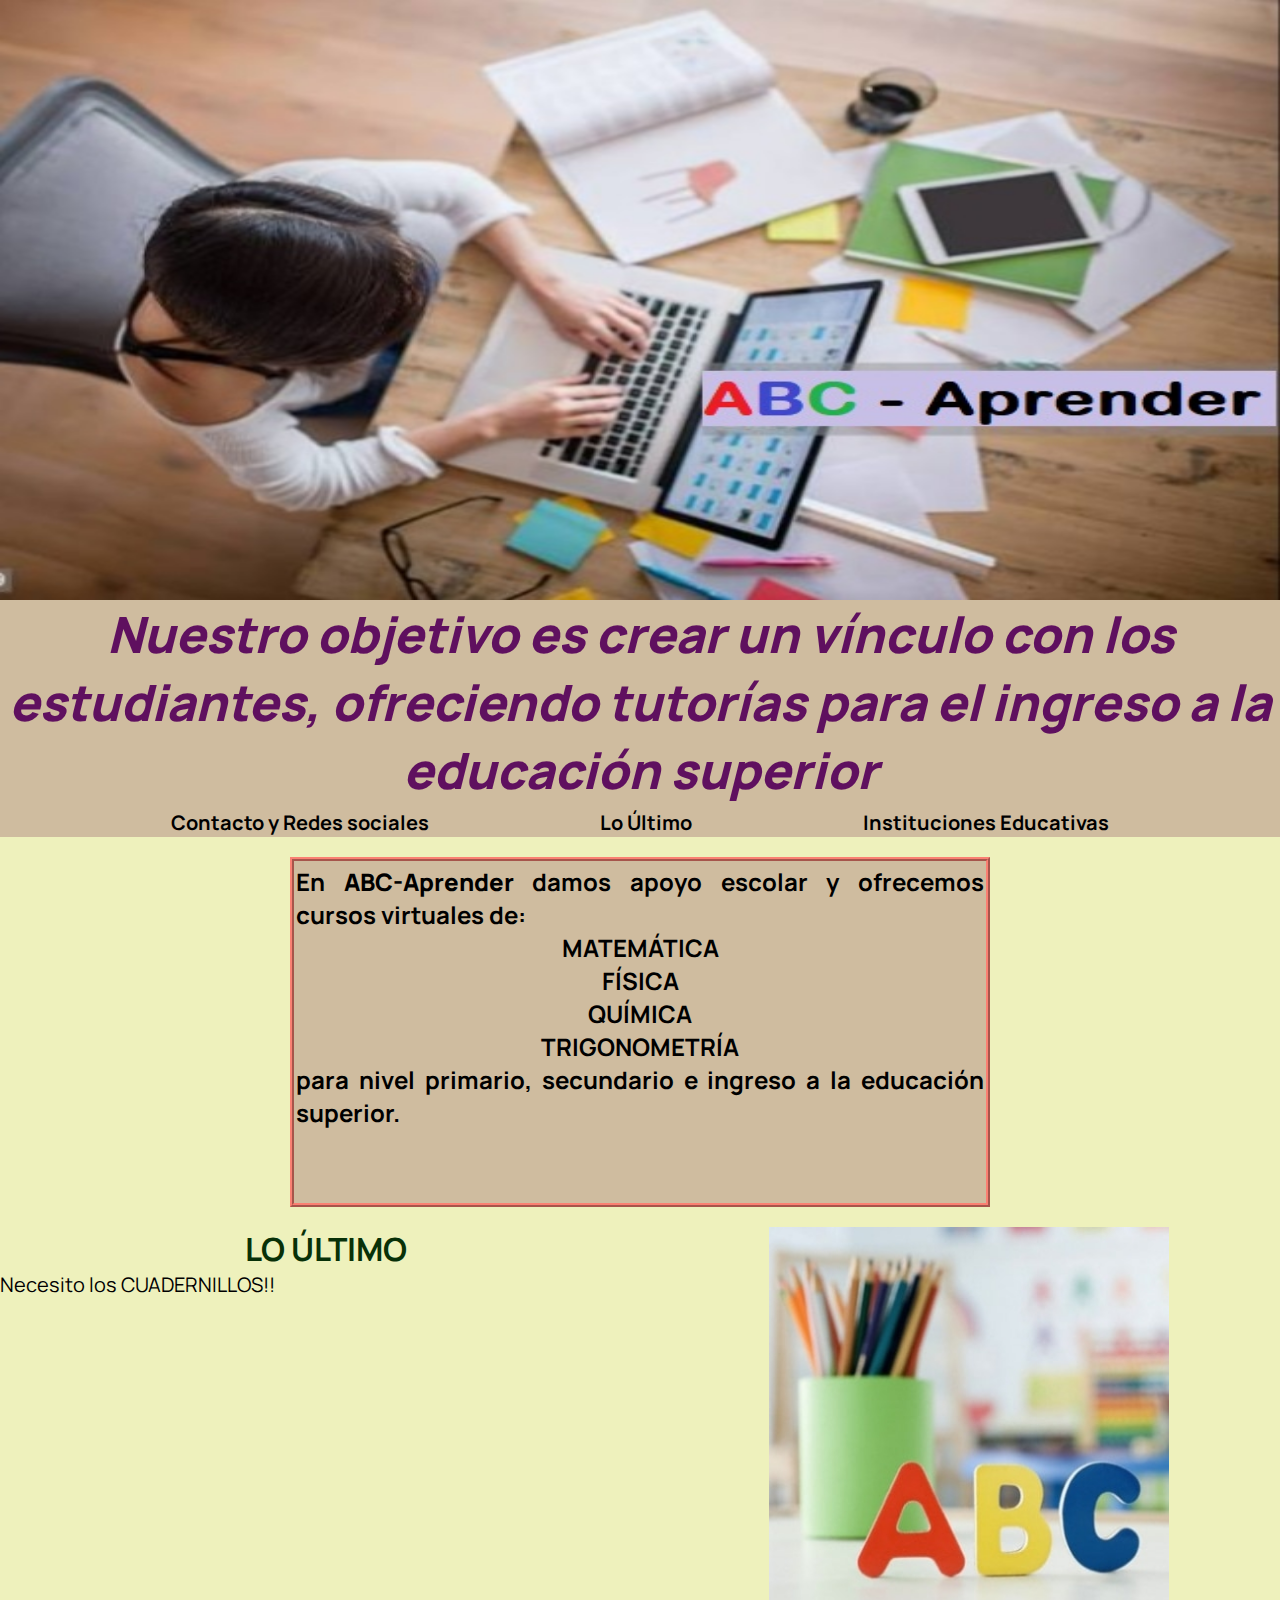
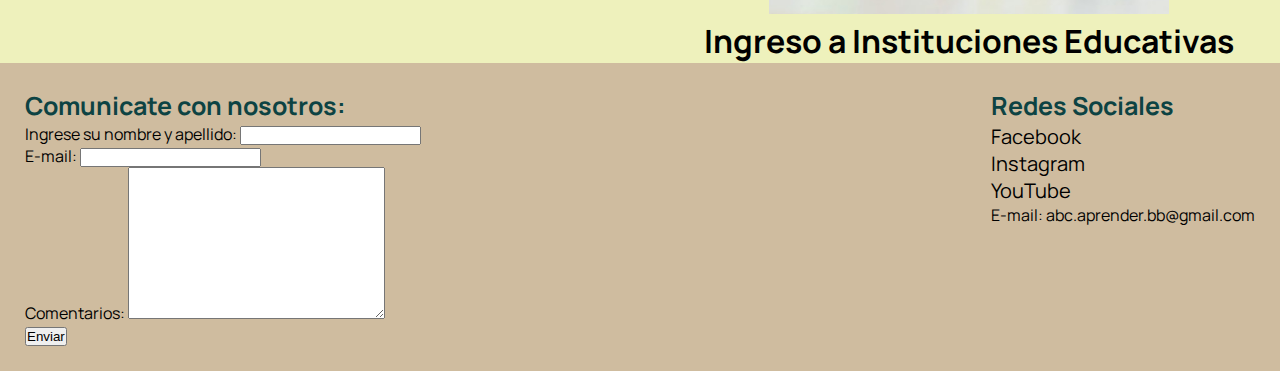
==== index.html @ 9b9927b5 "Inicio del proyecto y estilo" ====
<!DOCTYPE html>
<html lang="en">
<head>
    <meta charset="UTF-8">
    <meta http-equiv="X-UA-Compatible" content="IE=edge">
    <meta name="viewport" content="width=device-width, initial-scale=1.0">
    <link href="https://fonts.googleapis.com/css2?family=Manrope:wght@400;700&display=swap" rel="stylesheet">
    <link rel="stylesheet" href="./css/style.css">
    <title>ABC aprender</title>
</head>
<body>
    <!-- HEADER PORTADA Y TITULO -->
    <header>
        <div class="alinear_flex">
            <img src="./imagenes/ABC-PORTADA.jpg" alt="ABC-PORTADA" width="1300" height="600">
        </div>
        
        <div class="titulo-portada">
        <h1>
        Nuestro objetivo es crear un vínculo con los estudiantes, ofreciendo tutorías para el ingreso a la educación superior
        </h1> 
        </div>

        <section>
            <h2><a href="#footer-index"> Contacto y Redes sociales</a></h2>
            <h2><a href="#novedades">Lo Último</a></h2>
            <h2><a href="pages/instituciones.html" target="_blank">Instituciones Educativas</a></h2>
        </section>
    </header>

        <!-- INICIO DE LA NAVEGACION -->
    <nav>
        <section class="flex-caja">
            <div class="caja1"> 
                <h2 class="color-negro">
                En <strong>ABC-Aprender</strong> damos apoyo escolar y ofrecemos cursos virtuales de:
                <ul>
                    <li>MATEMÁTICA</li>
                    <li>FÍSICA</li>
                    <li>QUÍMICA</li>
                    <li>TRIGONOMETRÍA</li>
                </ul> 
            para nivel primario, secundario e ingreso a la educación superior.
                </h2>
            </div>
        </section>

        
    </nav>

<!-- NOVEDADES MAIN -->
    <main class="index-novedades">
        <div class="novedades">
        <section>
            <h2 id="novedades" class="color-verde">LO ÚLTIMO</h2>
                <a href="./pages/cursos.html" target="_blank"> Necesito los CUADERNILLOS!!</a>
        </section>

            <section>
                <div class="alinear_video">
                    <iframe width="560" height="315" src="https://www.youtube.com/embed/GbwJRgvNFgg" title="YouTube video player" frameborder="0" allow="accelerometer; autoplay; clipboard-write; encrypted-media; gyroscope; picture-in-picture" allowfullscreen></iframe>
                </div>
        </div>
            </section>



<!--LOGO ASIDE-->

    <aside class="logo">
        <h2>
            <div class="alinear_logo">
                <img src="./imagenes/ABC-LOGO.jpg" alt="abc-logo" width="400">
            </div>    
        </h2>
    </aside>
    




<!--INSTITUCIONES EDUCATIVAS ASIDE-->

    <aside class="instituciones">
        <div>
            <h2><a href="pages/instituciones.html" target="_blank"> Ingreso a Instituciones Educativas</a></h2>
        </div>
    </aside>
    </main>





    <!-- INICIO DEL FOOTER -->

    <footer id="footer-index">
        <section class="ft-main">
        <div class="ft-main-item">
        <h2 class="ft-title"> Comunicate con nosotros:</h2>
            <form action="">
                <div>
                    <label for="nombre-usuario">Ingrese su nombre y apellido:</label>
                    <input type="text" id="nombre-usuario">
                </div>
                <div>
                    <label for="email-usuario">E-mail:</label>
                    <input type="email" id="email-usuario">
                </div>
                <div>
                    <label for="mensaje-usuario">Comentarios:</label>
                    <textarea name="" id="mensaje-usuario" cols="30" rows="10"></textarea>
                </div>
                <div>
                    <input type="submit" value="Enviar">
                </div>  
            </div>

            <div class="ft-main-item">
            <h2 class="ft-title">Redes Sociales</h2>

                <ul>
                <li><a href="https://www.facebook.com/ABC.Aprender.BB/?ref=page_internal " target="_blank">Facebook</a></li>
                <li><a href="https://www.instagram.com/abc.aprender.bb/" target="_blank">Instagram</a></li>
                <li><a href="https://www.youtube.com/channel/UCB7CX9ykxJaeTlSwDlLMAWg" target="_blank">YouTube</a></li>
                <li>E-mail: abc.aprender.bb@gmail.com</li>
            </ul>
        </form>
            </div>
        </section>

    </footer>

</body>

</html>
---- css/style.css ----
*{
    margin: 0;
    padding: 0;
    box-sizing: border-box;

}
a {
    text-decoration: none;
    color: black;    
}

/* Fuente-Color css */
body {font-family:'Manrope', sans-serif;
background-color: rgb(238, 241, 188);}
    h1 {color: rgb(95, 16, 95); font-weight: 900; font-style: oblique;
text-align:center; font-size: 50px;
}

/* ---HEADER----*/

/* header texto portada */
.alinear_flex {
    display: flex;
    justify-content: center;
}

/* header secciones arriba */
header section {display:flex;
justify-content: space-evenly;}

header {
    background-color:rgb(207, 188, 159) ;
}

    h2 {color: rgb(13, 67, 67);}

/* caja de nav */
.caja1 {

    width: 700px;
    height: 350px;
    background-color: rgb(207, 188, 159);
    border: ridge 4px salmon ;
    padding: 4px 2px 4px 2px;
    margin: 20px 30px 20px 30px ;
    margin-left: auto;
    margin-right: auto;
    text-align: justify;
}







/* ---MAIN Y ASIDE--- */

.index-novedades {
    display: grid;
    grid-template-columns: auto auto;
    grid-template-rows: auto auto  ;
    grid-template-areas: 
    "novedades logo"
    "novedades instituciones";
    gap: 5px;
}
    .novedades {
        grid-area: novedades;
    }

    .logo {
        display: flex;
        grid-area: logo;
        justify-content: center;
    }
    .instituciones {
    
        grid-area: instituciones;
    }



/* novedades_video YT */
.alinear_video {
    display: flex;
    justify-content: center;
}
    nav ul {list-style:none;
text-align: center;
}
    main h2 {text-align: center; 
        font-size: xx-large;
    }


    section a {text-decoration: none; font-size: 20px;}
 /* LOGO */
.alinear_logo {
    display: flex;
    justify-content: right;
}

    aside a {text-decoration: none;}

    /*---GALERIA CURSOS  */
.galeria ul {
    list-style-type: none;
}
.galeria {
    padding: 15px 0px;

}
.galeria h2 {
    text-align: center;
    padding: 10px;
}
.grilla-galeria {
    display: flex;
    flex-direction: column;
    align-items: center;
    gap: 20px;
}
.grilla-galeria img {
    width: 95%;
}
@media (min-width:768px) {
    .grilla-galeria {
        display: grid;
        justify-content: center;
        grid-template-columns: 500px;
    }
}

    .color-negro {color:black}
    .color-verde {color: rgb(8, 49, 8);}

    /* ---FOOTER--- */
    footer a {text-decoration: none;}
    footer ul {list-style:none;
        font-size: 16px;
    }
    footer label {font-size: 16px;}
    footer h2 {font-size: 25px;}
    footer{
        background-color:rgb(207, 188, 159) ;
        padding: 25px;
}
footer section {
    display: flex;
    justify-content: space-between;
}
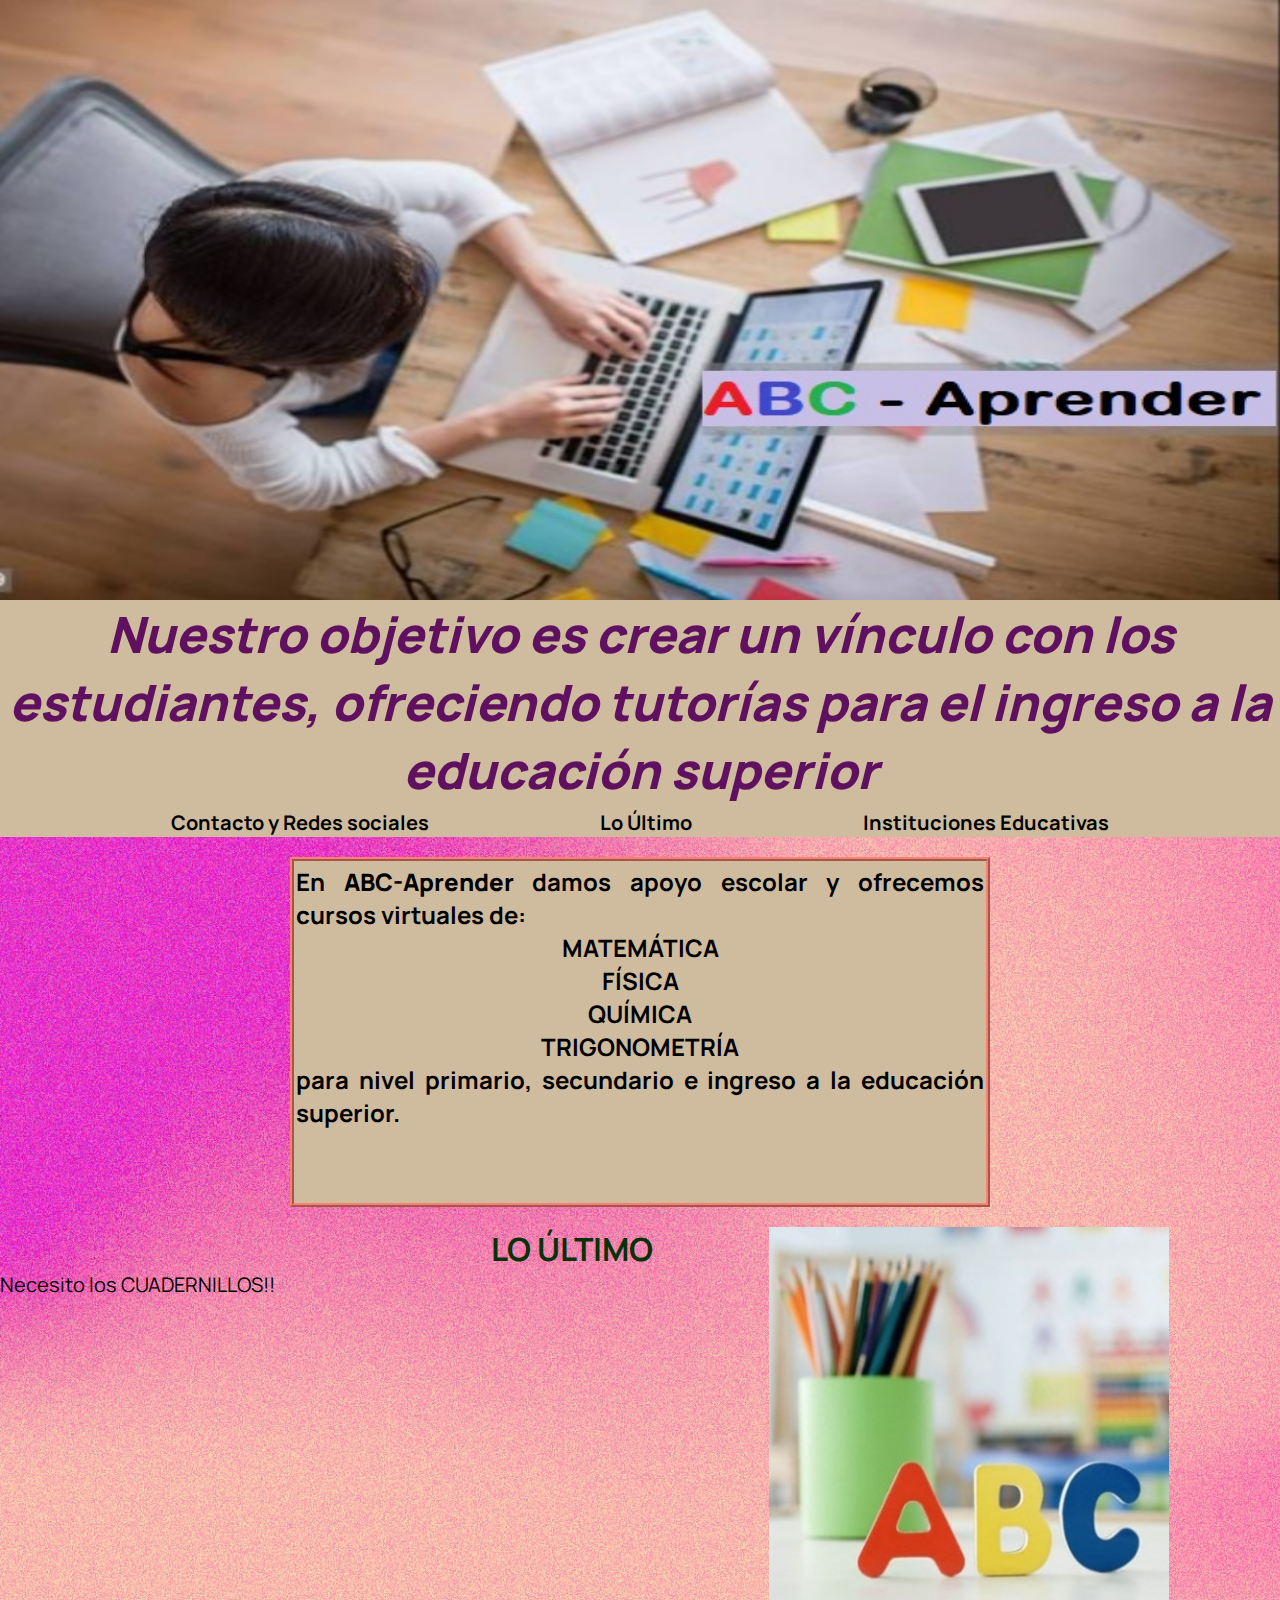
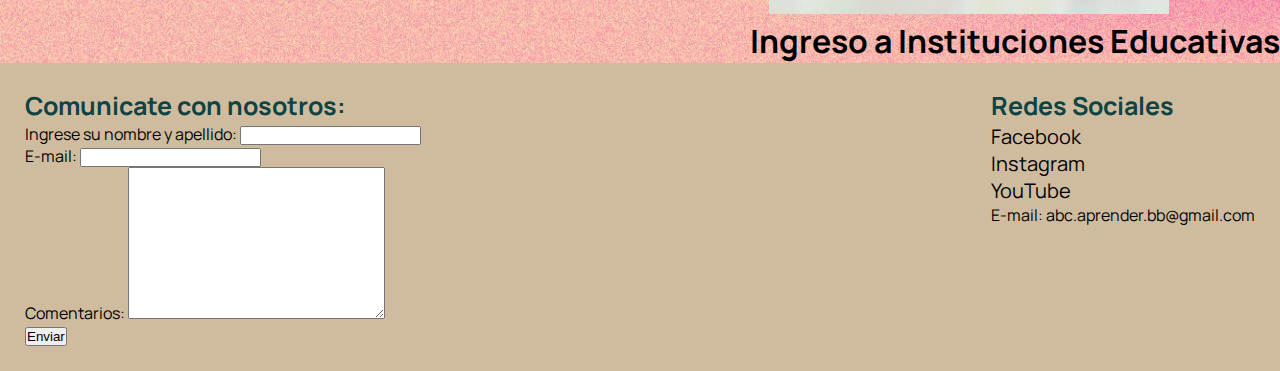
==== commit 9a27ae9f: "moficacion carpeta github" ====
--- a/index.html
+++ b/index.html
@@ -5,10 +5,10 @@
     <meta http-equiv="X-UA-Compatible" content="IE=edge">
     <meta name="viewport" content="width=device-width, initial-scale=1.0">
     <link href="https://fonts.googleapis.com/css2?family=Manrope:wght@400;700&display=swap" rel="stylesheet">
-    <link rel="stylesheet" href="./css/style.css">
+    <link rel="stylesheet" href="css/style.css">
     <title>ABC aprender</title>
 </head>
-<body>
+<body class="portada-fondo">
     <!-- HEADER PORTADA Y TITULO -->
     <header>
         <div class="alinear_flex">
@@ -22,9 +22,10 @@
         </div>
 
         <section>
-            <h2><a href="#footer-index"> Contacto y Redes sociales</a></h2>
-            <h2><a href="#novedades">Lo Último</a></h2>
-            <h2><a href="pages/instituciones.html" target="_blank">Instituciones Educativas</a></h2>
+            <h2 class="button"><a href="#footer-index"> Contacto y Redes sociales</a></h2>
+            <h2 class="button"><a href="#novedades">Lo Último</a></h2>
+            <h2 class="button"><a href="pages/instituciones.html" target="_blank">Instituciones Educativas</a></h2>
+
         </section>
     </header>
 
@@ -53,7 +54,7 @@
         <div class="novedades">
         <section>
             <h2 id="novedades" class="color-verde">LO ÚLTIMO</h2>
-                <a href="./pages/cursos.html" target="_blank"> Necesito los CUADERNILLOS!!</a>
+                <a href="./pages/cursos.html" target="_blank" class="button"> Necesito los CUADERNILLOS!!</a>
         </section>
 
             <section>
@@ -83,7 +84,7 @@
 
     <aside class="instituciones">
         <div>
-            <h2><a href="pages/instituciones.html" target="_blank"> Ingreso a Instituciones Educativas</a></h2>
+            <h2><a href="pages/instituciones.html" target="_blank" class="button"> Ingreso a Instituciones Educativas</a></h2>
         </div>
     </aside>
     </main>
--- a/css/style.css
+++ b/css/style.css
@@ -3,6 +3,9 @@
     padding: 0;
     box-sizing: border-box;
 
+}
+body {
+    background-image: url(../imagenes/portada-fondo.jpg);
 }
 a {
     text-decoration: none;
@@ -11,7 +14,7 @@
 
 /* Fuente-Color css */
 body {font-family:'Manrope', sans-serif;
-background-color: rgb(238, 241, 188);}
+}
     h1 {color: rgb(95, 16, 95); font-weight: 900; font-style: oblique;
 text-align:center; font-size: 50px;
 }
@@ -34,8 +37,13 @@
 
     h2 {color: rgb(13, 67, 67);}
 
+.button:hover {
+    border: 1px solid black;
+    background-color: rgb(105, 90, 118);
+}
+
 /* caja de nav */
-.caja1 {
+nav{
 
     width: 700px;
     height: 350px;
@@ -55,6 +63,7 @@
 
 
 /* ---MAIN Y ASIDE--- */
+
 
 .index-novedades {
     display: grid;
@@ -89,7 +98,7 @@
     nav ul {list-style:none;
 text-align: center;
 }
-    main h2 {text-align: center; 
+    main h2 {text-align: right; 
         font-size: xx-large;
     }
 
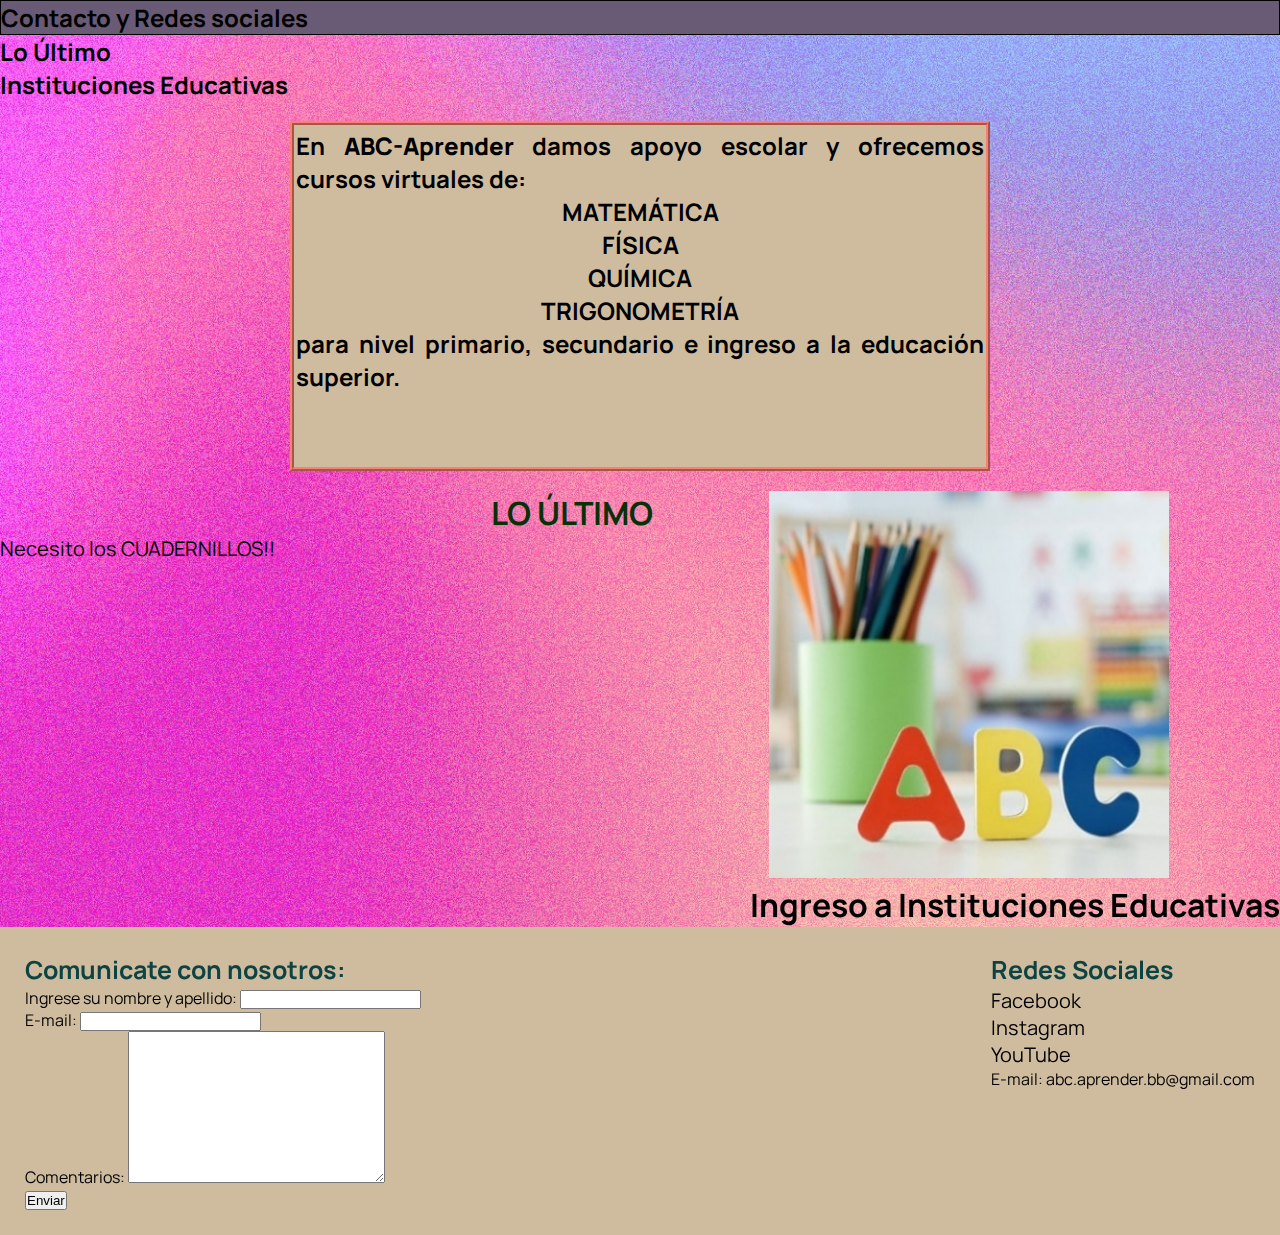
==== commit 816d5c51: "primer commit" ====
--- a/index.html
+++ b/index.html
@@ -9,19 +9,6 @@
     <title>ABC aprender</title>
 </head>
 <body class="portada-fondo">
-    <!-- HEADER PORTADA Y TITULO -->
-    <header>
-        <div class="alinear_flex">
-            <img src="./imagenes/ABC-PORTADA.jpg" alt="ABC-PORTADA" width="1300" height="600">
-        </div>
-        
-        <div class="titulo-portada">
-        <h1>
-        Nuestro objetivo es crear un vínculo con los estudiantes, ofreciendo tutorías para el ingreso a la educación superior
-        </h1> 
-        </div>
-
-        <section>
             <h2 class="button"><a href="#footer-index"> Contacto y Redes sociales</a></h2>
             <h2 class="button"><a href="#novedades">Lo Último</a></h2>
             <h2 class="button"><a href="pages/instituciones.html" target="_blank">Instituciones Educativas</a></h2>
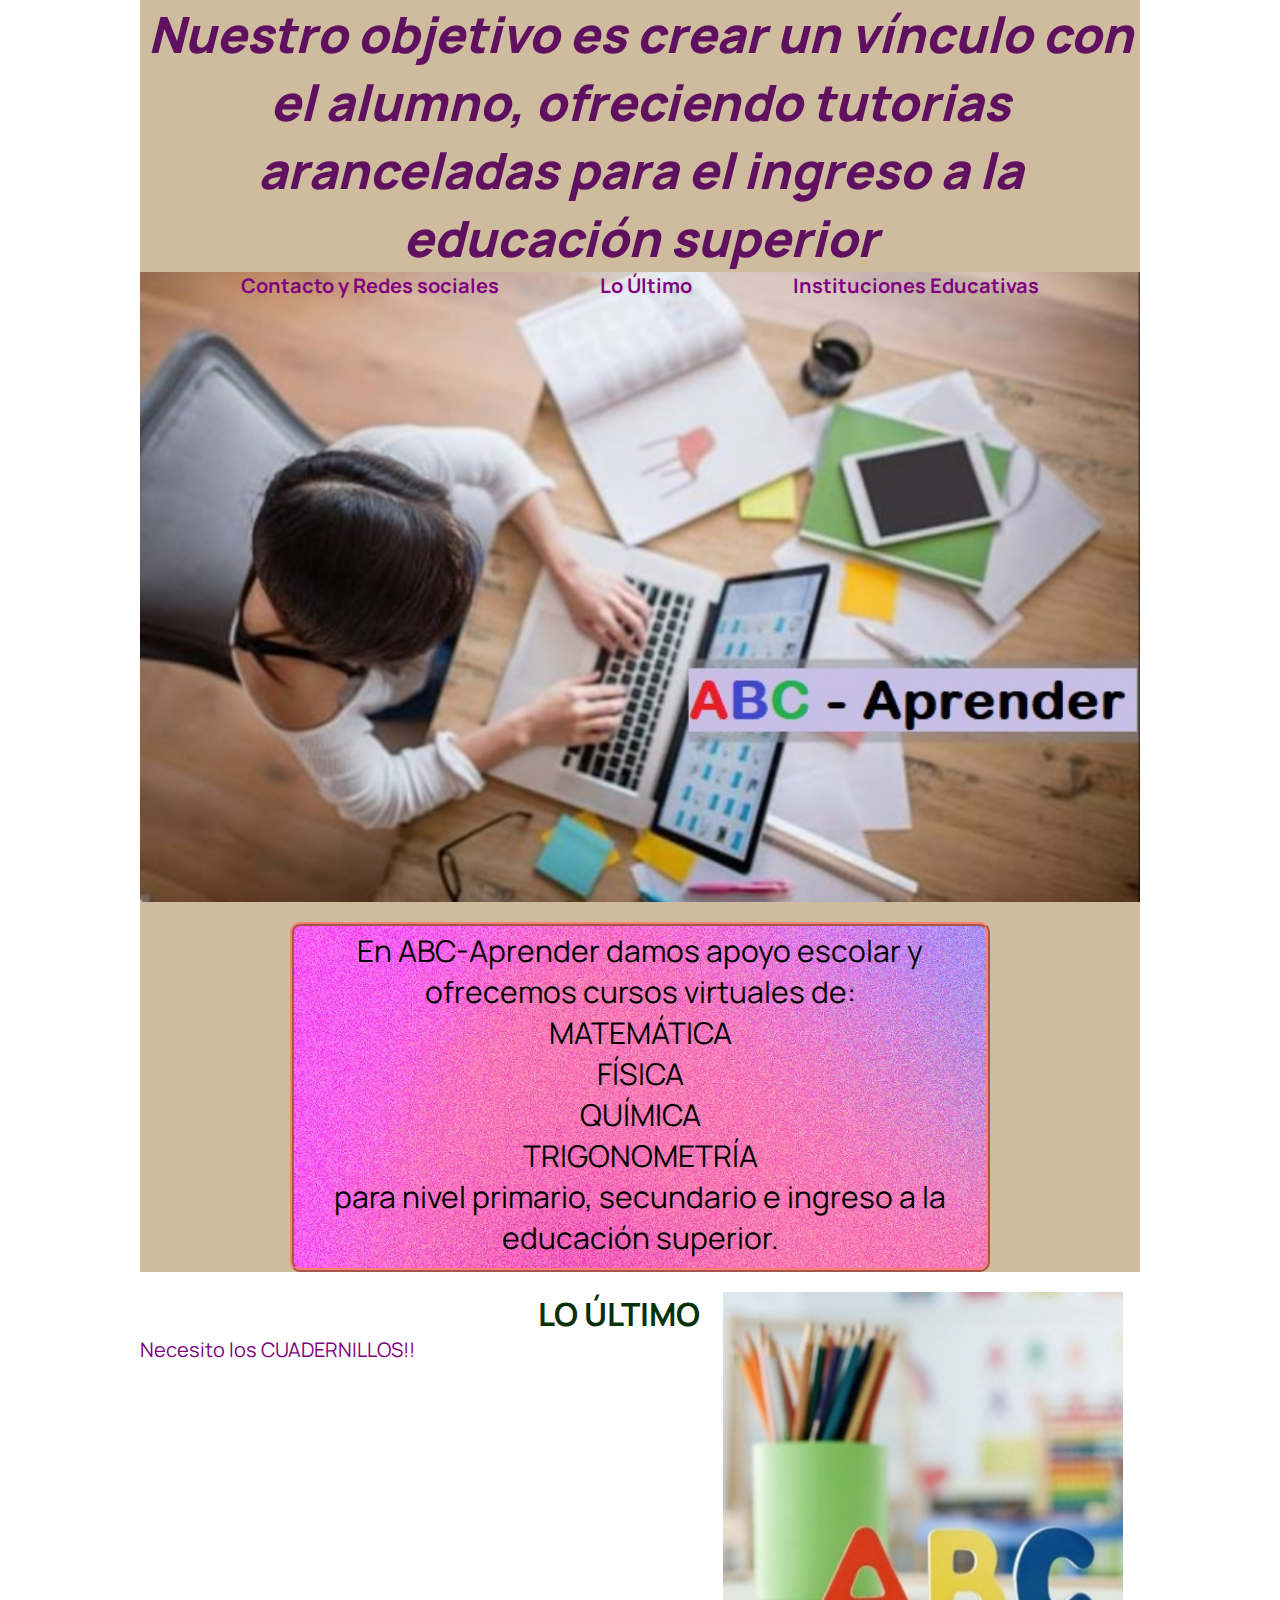
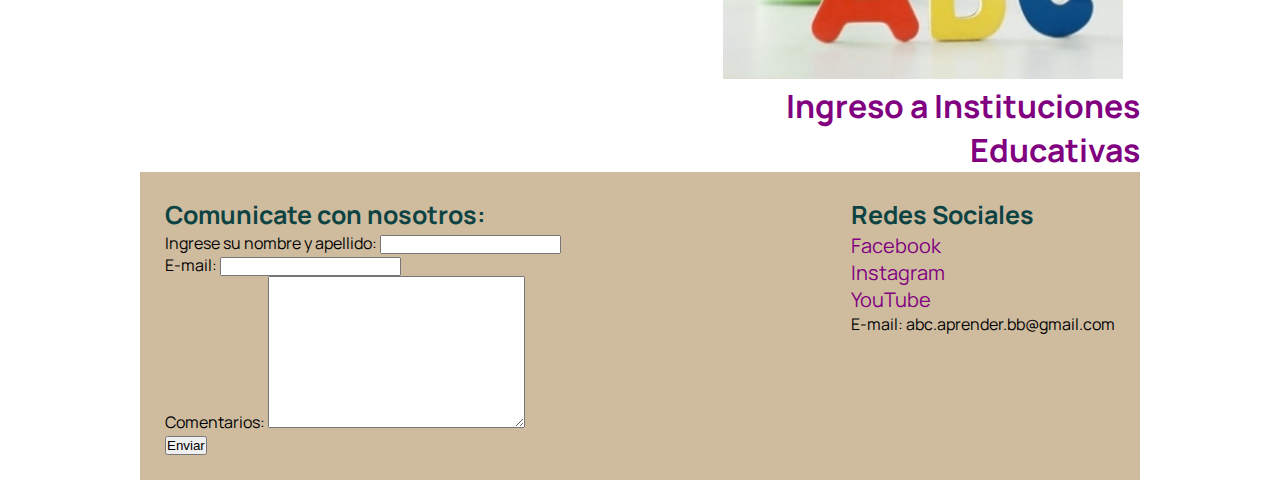
==== commit 8921c53f: "modificaciones de estilo de margenes" ====
--- a/index.html
+++ b/index.html
@@ -5,23 +5,27 @@
     <meta http-equiv="X-UA-Compatible" content="IE=edge">
     <meta name="viewport" content="width=device-width, initial-scale=1.0">
     <link href="https://fonts.googleapis.com/css2?family=Manrope:wght@400;700&display=swap" rel="stylesheet">
-    <link rel="stylesheet" href="css/style.css">
+    <link rel="stylesheet" href="./css/style.css">
     <title>ABC aprender</title>
 </head>
-<body class="portada-fondo">
+<body>
+    <!-- HEADER -->
+    <div id="contenido">
+        <header>
+        <h1>Nuestro objetivo es crear un vínculo con el alumno, ofreciendo tutorias aranceladas para el ingreso a la educación superior</h1>
+        <section class="portada-ABC">
             <h2 class="button"><a href="#footer-index"> Contacto y Redes sociales</a></h2>
             <h2 class="button"><a href="#novedades">Lo Último</a></h2>
             <h2 class="button"><a href="pages/instituciones.html" target="_blank">Instituciones Educativas</a></h2>
+        </section>
 
-        </section>
-    </header>
 
         <!-- INICIO DE LA NAVEGACION -->
     <nav>
         <section class="flex-caja">
             <div class="caja1"> 
-                <h2 class="color-negro">
-                En <strong>ABC-Aprender</strong> damos apoyo escolar y ofrecemos cursos virtuales de:
+                <p class="color-negro">
+                En ABC-Aprender damos apoyo escolar y ofrecemos cursos virtuales de:
                 <ul>
                     <li>MATEMÁTICA</li>
                     <li>FÍSICA</li>
@@ -29,12 +33,12 @@
                     <li>TRIGONOMETRÍA</li>
                 </ul> 
             para nivel primario, secundario e ingreso a la educación superior.
-                </h2>
+                </p>
             </div>
         </section>
-
         
     </nav>
+    </header>
 
 <!-- NOVEDADES MAIN -->
     <main class="index-novedades">
@@ -69,7 +73,7 @@
 
 <!--INSTITUCIONES EDUCATIVAS ASIDE-->
 
-    <aside class="instituciones">
+    <aside class="button">
         <div>
             <h2><a href="pages/instituciones.html" target="_blank" class="button"> Ingreso a Instituciones Educativas</a></h2>
         </div>
@@ -118,7 +122,7 @@
         </section>
 
     </footer>
-
+</div>
 </body>
 
 </html>--- a/css/style.css
+++ b/css/style.css
@@ -4,13 +4,18 @@
     box-sizing: border-box;
 
 }
-body {
-    background-image: url(../imagenes/portada-fondo.jpg);
+#contenido {
+    width: 1000px;
+    margin: 0 auto;
+
 }
+
+
 a {
     text-decoration: none;
-    color: black;    
+    color: purple;    
 }
+
 
 /* Fuente-Color css */
 body {font-family:'Manrope', sans-serif;
@@ -18,14 +23,27 @@
     h1 {color: rgb(95, 16, 95); font-weight: 900; font-style: oblique;
 text-align:center; font-size: 50px;
 }
+.button :hover {
+    color: red
+}
 
 /* ---HEADER----*/
 
+header h2 {
+display: flex;
+
+}
+/* imagen portada */
+.portada-ABC {
+    height: 70vh;
+    background-image: url(../imagenes/ABC-PORTADA.jpg);
+    background-position: center;
+    background-size: cover;
+}
+
+
 /* header texto portada */
-.alinear_flex {
-    display: flex;
-    justify-content: center;
-}
+
 
 /* header secciones arriba */
 header section {display:flex;
@@ -37,28 +55,25 @@
 
     h2 {color: rgb(13, 67, 67);}
 
-.button:hover {
-    border: 1px solid black;
-    background-color: rgb(105, 90, 118);
-}
+
 
 /* caja de nav */
 nav{
 
     width: 700px;
     height: 350px;
-    background-color: rgb(207, 188, 159);
+    background-image: url(../imagenes/portada-fondo.jpg);
     border: ridge 4px salmon ;
     padding: 4px 2px 4px 2px;
     margin: 20px 30px 20px 30px ;
     margin-left: auto;
     margin-right: auto;
-    text-align: justify;
+    text-align: center;
+    font-size: 30px;
+    font-style: bold;
+    border-radius: 10px;
+
 }
-
-
-
-
 
 
 
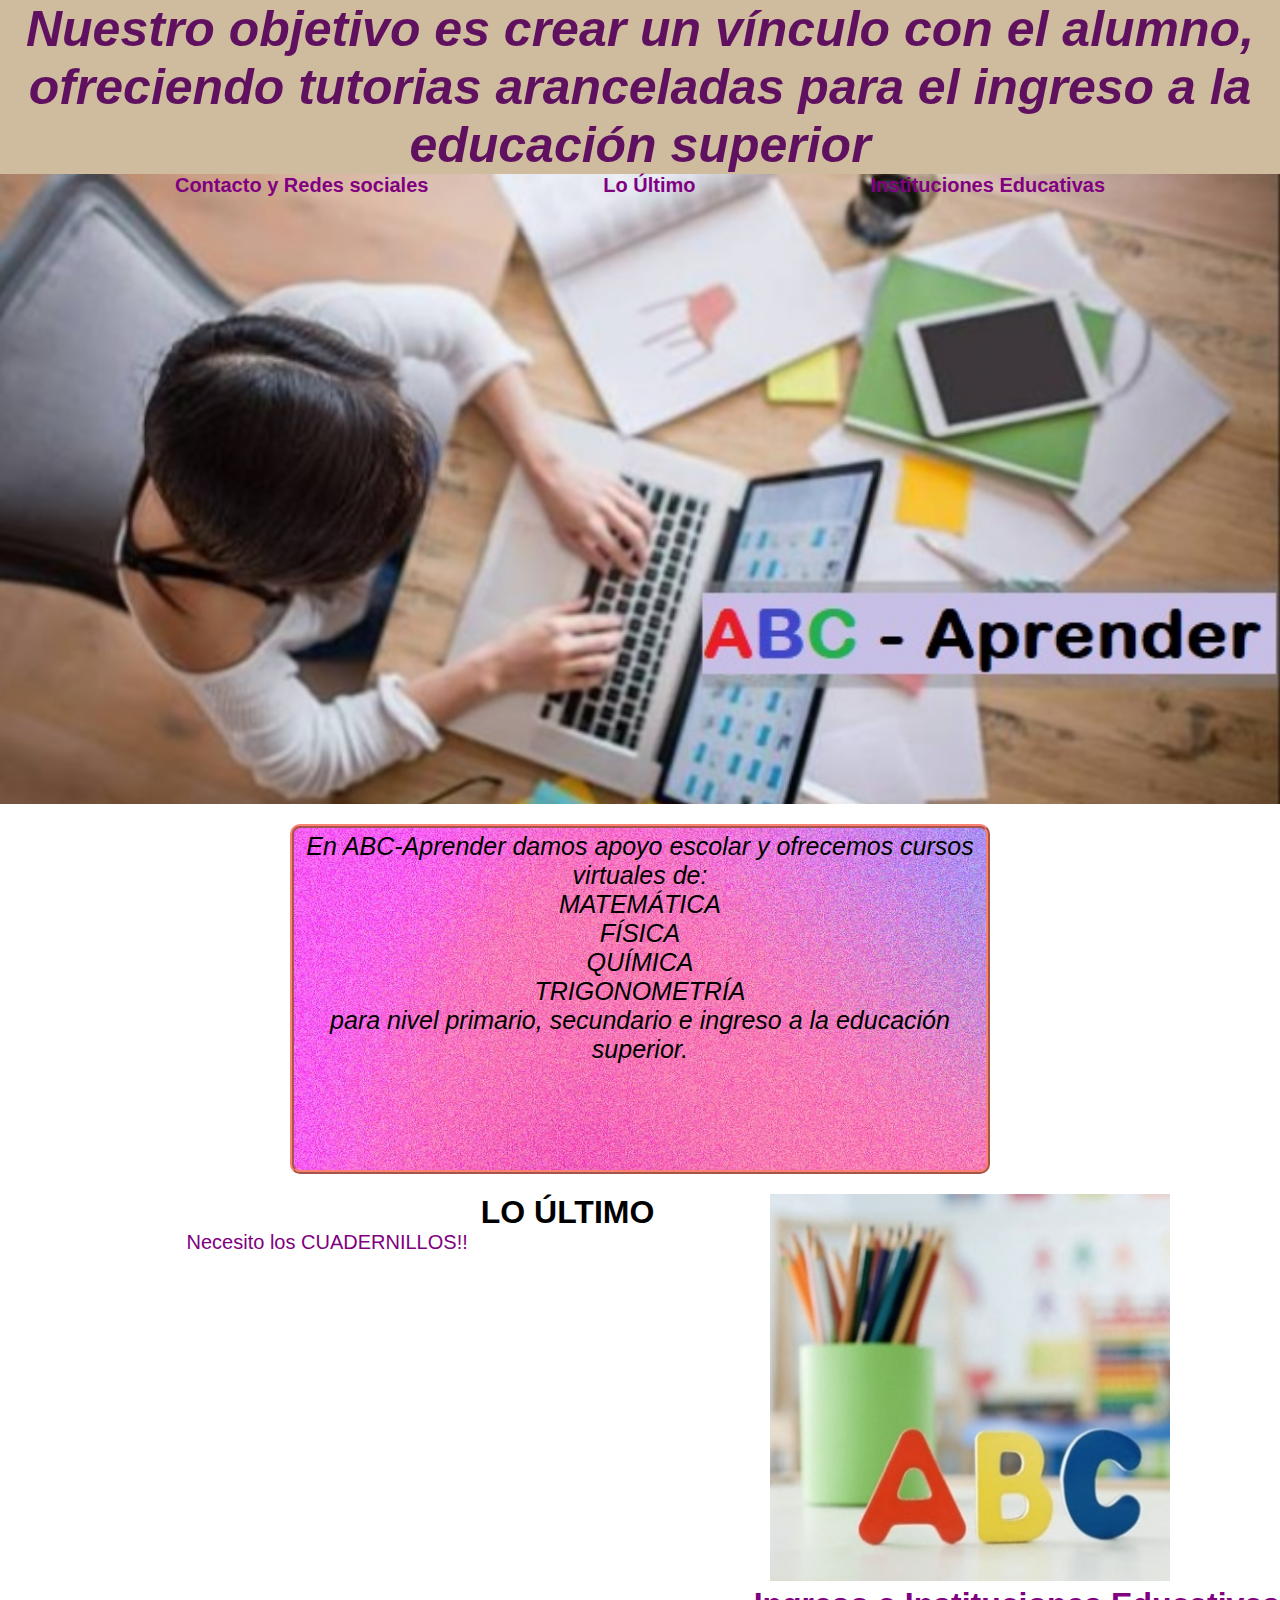
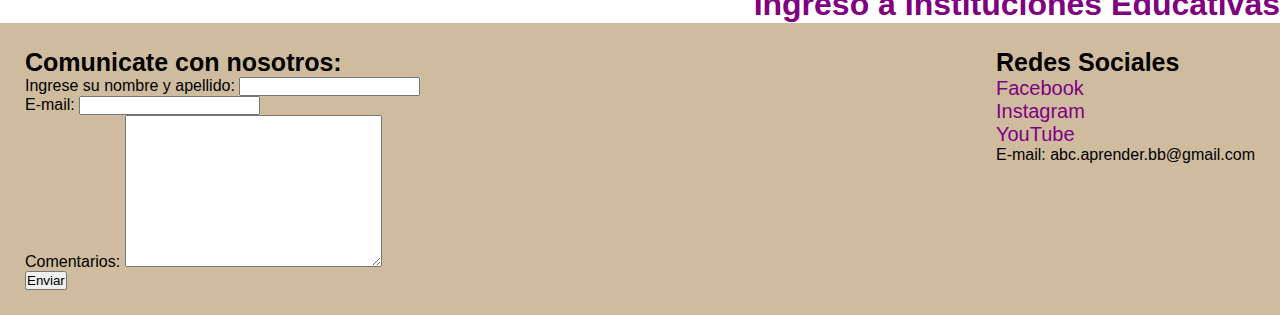
==== commit efb72442: "modificacion de todas las paginas" ====
--- a/index.html
+++ b/index.html
@@ -4,13 +4,15 @@
     <meta charset="UTF-8">
     <meta http-equiv="X-UA-Compatible" content="IE=edge">
     <meta name="viewport" content="width=device-width, initial-scale=1.0">
+    <link href="https://cdn.jsdelivr.net/npm/bootstrap@5.3.0-alpha1/dist/css/bootstrap.min.css" rel="stylesheet" integrity="sha384-GLhlTQ8iRABdZLl6O3oVMWSktQOp6b7In1Zl3/Jr59b6EGGoI1aFkw7cmDA6j6gD" crossorigin="anonymous">
+
     <link href="https://fonts.googleapis.com/css2?family=Manrope:wght@400;700&display=swap" rel="stylesheet">
     <link rel="stylesheet" href="./css/style.css">
     <title>ABC aprender</title>
 </head>
 <body>
     <!-- HEADER -->
-    <div id="contenido">
+    <div class="container">
         <header>
         <h1>Nuestro objetivo es crear un vínculo con el alumno, ofreciendo tutorias aranceladas para el ingreso a la educación superior</h1>
         <section class="portada-ABC">
@@ -18,13 +20,15 @@
             <h2 class="button"><a href="#novedades">Lo Último</a></h2>
             <h2 class="button"><a href="pages/instituciones.html" target="_blank">Instituciones Educativas</a></h2>
         </section>
+    </div>
 
 
         <!-- INICIO DE LA NAVEGACION -->
     <nav>
+        <div class="container-fluid">
         <section class="flex-caja">
             <div class="caja1"> 
-                <p class="color-negro">
+                <p>
                 En ABC-Aprender damos apoyo escolar y ofrecemos cursos virtuales de:
                 <ul>
                     <li>MATEMÁTICA</li>
@@ -37,6 +41,7 @@
             </div>
         </section>
         
+    </div>
     </nav>
     </header>
 
@@ -60,11 +65,13 @@
 <!--LOGO ASIDE-->
 
     <aside class="logo">
+        <div class="container-fluid">
         <h2>
             <div class="alinear_logo">
                 <img src="./imagenes/ABC-LOGO.jpg" alt="abc-logo" width="400">
             </div>    
         </h2>
+    </div> 
     </aside>
     
 
@@ -73,10 +80,12 @@
 
 <!--INSTITUCIONES EDUCATIVAS ASIDE-->
 
-    <aside class="button">
+    <aside>
+        <div class="container-fluid">
         <div>
             <h2><a href="pages/instituciones.html" target="_blank" class="button"> Ingreso a Instituciones Educativas</a></h2>
         </div>
+    </div>
     </aside>
     </main>
 
@@ -87,6 +96,7 @@
     <!-- INICIO DEL FOOTER -->
 
     <footer id="footer-index">
+        <div class="container-fluid">
         <section class="ft-main">
         <div class="ft-main-item">
         <h2 class="ft-title"> Comunicate con nosotros:</h2>
@@ -120,9 +130,12 @@
         </form>
             </div>
         </section>
-
+    </div>
     </footer>
 </div>
+
+<script src="https://cdn.jsdelivr.net/npm/bootstrap@5.3.0-alpha1/dist/js/bootstrap.bundle.min.js" integrity="sha384-w76AqPfDkMBDXo30jS1Sgez6pr3x5MlQ1ZAGC+nuZB+EYdgRZgiwxhTBTkF7CXvN" crossorigin="anonymous"></script>
+
 </body>
 
 </html>--- a/css/style.css
+++ b/css/style.css
@@ -4,11 +4,10 @@
     box-sizing: border-box;
 
 }
-#contenido {
-    width: 1000px;
-    margin: 0 auto;
 
-}
+/* INDEX */
+
+
 
 
 a {
@@ -18,7 +17,7 @@
 
 
 /* Fuente-Color css */
-body {font-family:'Manrope', sans-serif;
+body {font-family:'Franklin Gothic Medium', 'Arial Narrow', Arial, sans-serif;
 }
     h1 {color: rgb(95, 16, 95); font-weight: 900; font-style: oblique;
 text-align:center; font-size: 50px;
@@ -27,7 +26,7 @@
     color: red
 }
 
-/* ---HEADER----*/
+/* ---header----*/
 
 header h2 {
 display: flex;
@@ -42,7 +41,7 @@
 }
 
 
-/* header texto portada */
+
 
 
 /* header secciones arriba */
@@ -53,7 +52,7 @@
     background-color:rgb(207, 188, 159) ;
 }
 
-    h2 {color: rgb(13, 67, 67);}
+    h2 {color:black;}
 
 
 
@@ -69,9 +68,10 @@
     margin-left: auto;
     margin-right: auto;
     text-align: center;
-    font-size: 30px;
-    font-style: bold;
+    font-size: 25px;
+    font-style:oblique;
     border-radius: 10px;
+    ;
 
 }
 
@@ -91,6 +91,9 @@
 }
     .novedades {
         grid-area: novedades;
+        text-align: center;
+        color: goldenrod;
+
     }
 
     .logo {
@@ -102,6 +105,13 @@
     
         grid-area: instituciones;
     }
+    .cuadernillos-ingreso{
+        text-align:center;
+        text-decoration: none;
+        font-size: 50px;
+
+    }
+    ul { list-style-type: none;}
 
 
 
@@ -133,6 +143,7 @@
 }
 .galeria {
     padding: 15px 0px;
+    background-color: rgb(151, 112, 54);
 
 }
 .galeria h2 {
@@ -144,6 +155,7 @@
     flex-direction: column;
     align-items: center;
     gap: 20px;
+    size: adjust 1em;;
 }
 .grilla-galeria img {
     width: 95%;
@@ -157,7 +169,7 @@
 }
 
     .color-negro {color:black}
-    .color-verde {color: rgb(8, 49, 8);}
+
 
     /* ---FOOTER--- */
     footer a {text-decoration: none;}
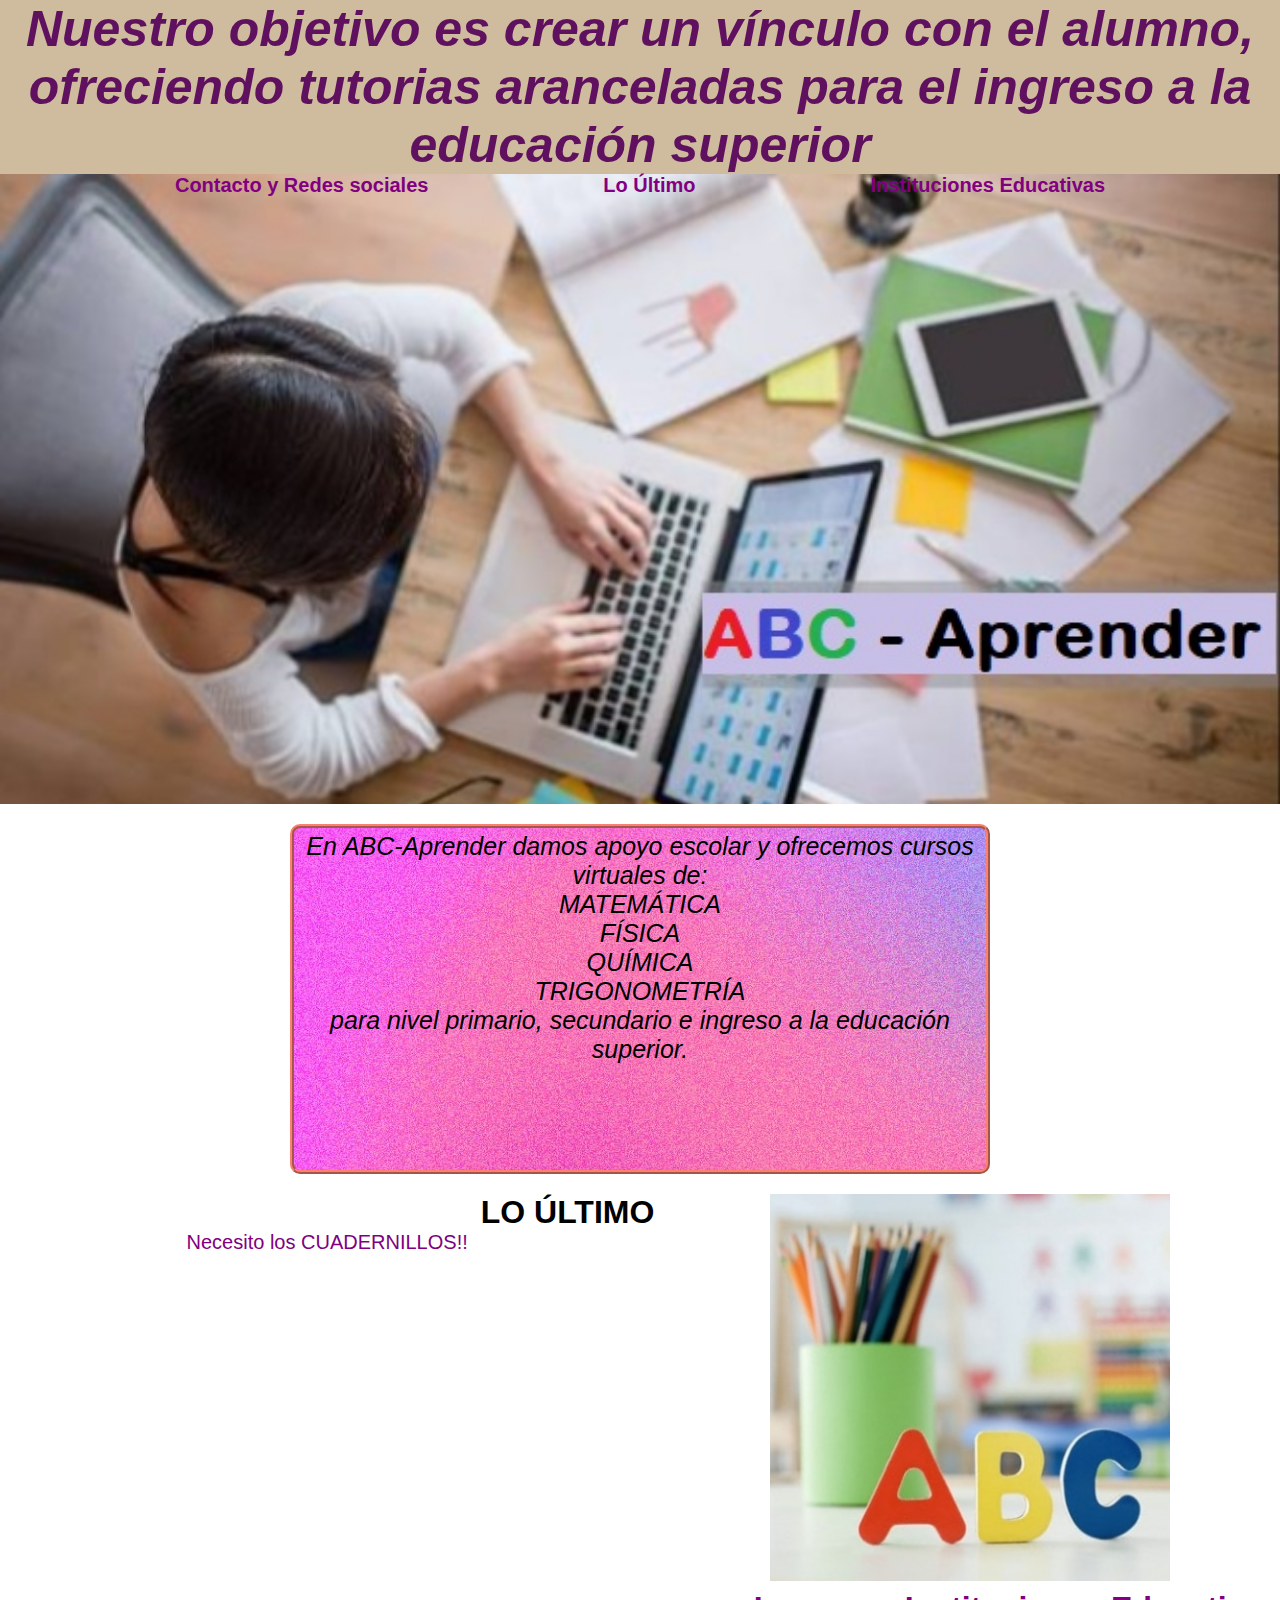
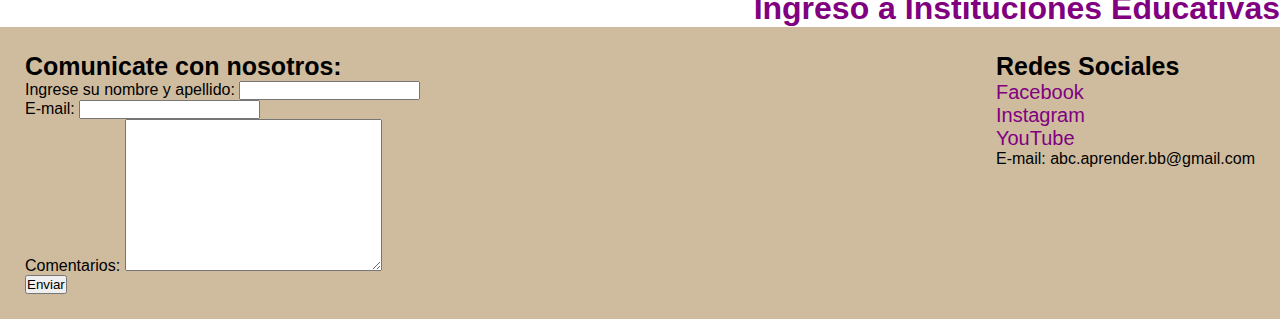
==== commit 3d62c7ba: "trabajo con sass" ====
--- a/index.html
+++ b/index.html
@@ -25,7 +25,7 @@
 
         <!-- INICIO DE LA NAVEGACION -->
     <nav>
-        <div class="container-fluid">
+        <div class="container">
         <section class="flex-caja">
             <div class="caja1"> 
                 <p>
@@ -65,7 +65,7 @@
 <!--LOGO ASIDE-->
 
     <aside class="logo">
-        <div class="container-fluid">
+        <div class="container>
         <h2>
             <div class="alinear_logo">
                 <img src="./imagenes/ABC-LOGO.jpg" alt="abc-logo" width="400">
@@ -81,7 +81,7 @@
 <!--INSTITUCIONES EDUCATIVAS ASIDE-->
 
     <aside>
-        <div class="container-fluid">
+        <div class="container">
         <div>
             <h2><a href="pages/instituciones.html" target="_blank" class="button"> Ingreso a Instituciones Educativas</a></h2>
         </div>
@@ -96,7 +96,7 @@
     <!-- INICIO DEL FOOTER -->
 
     <footer id="footer-index">
-        <div class="container-fluid">
+        <div class="container">
         <section class="ft-main">
         <div class="ft-main-item">
         <h2 class="ft-title"> Comunicate con nosotros:</h2>
